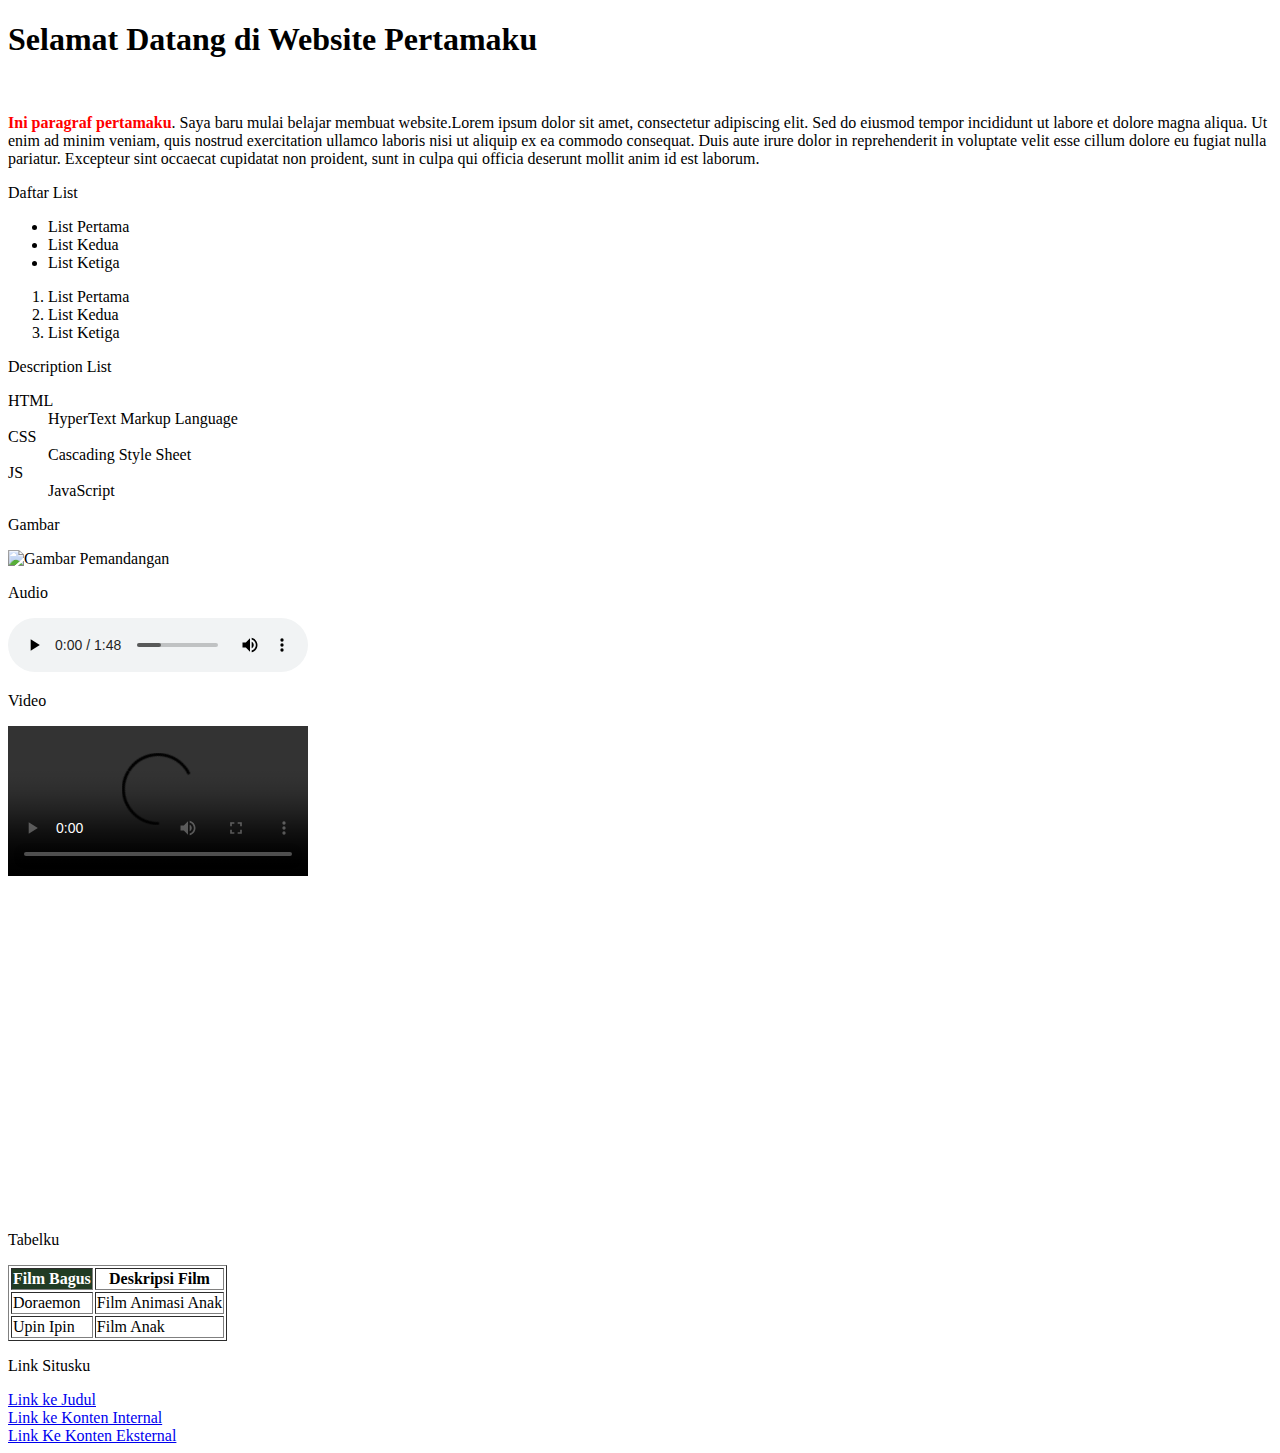
==== 1.html/index.html @ 2f2f3be7 "1.html" ====
<!DOctype html>
<html lang="en">
<head>
    <meta charset="UTF-8">
    <meta name="viewport" content="width=device-width, initial-scale=1.0">
    <meta http-equiv="X-UA-Compatible" content="ie=edge">
    <meta name="description" content="Website Pertama Arif dengan HTML">
    <meta name="keywords" content="web,programming,html">
    <meta name="robots" content="index,follow">
    <meta name="author" content="Arif">
    <title>Website Pertama Arif</title>
    <link rel="icon" type="image/x-icon" href="img/sem.png">
    <!-- <style>
        ul li{
            list-style-type: square;
        }
      </style> -->
</head>
<body>
    <h1 id="judul">Selamat Datang di Website Pertamaku</h1><br>
    <p><b><font color="red">Ini paragraf pertamaku</font></b>. Saya baru mulai belajar membuat website.Lorem ipsum dolor sit amet, consectetur adipiscing elit. Sed do eiusmod tempor incididunt ut labore et dolore magna aliqua. Ut enim ad minim veniam, quis nostrud exercitation ullamco laboris nisi ut aliquip ex ea commodo consequat. Duis aute irure dolor in reprehenderit in voluptate velit esse cillum dolore eu fugiat nulla pariatur. Excepteur sint occaecat cupidatat non proident, sunt in culpa qui officia deserunt mollit anim id est laborum.</p>
    <p>Daftar List</p>
    <ul>
        <li>List Pertama</li>
        <li>List Kedua</li>
        <li>List Ketiga</li>
    </ul>
    <ol>
        <li>List Pertama</li>
        <li>List Kedua</li>
        <li>List Ketiga</li>
    </ol>
    <p>Description List</p>
    <dl>
        <dt>HTML</dt>
            <dd>HyperText Markup Language</dd>
        <dt>CSS</dt>
            <dd>Cascading Style Sheet</dd>
        <dt>JS</dt>
            <dd>JavaScript</dd>
    </dl>
    <p>Gambar</p>
        <img src="https://upload.wikimedia.org/wikipedia/commons/thumb/f/f9/Pemandangan_Dua_Gunung.png/1200px-Pemandangan_Dua_Gunung.png" alt="Gambar Pemandangan" width="120" height="120"/>
    <p>Audio</p>
        <audio src="audio/calming-rain.mp3" controls></audio>
    <p>Video</p>
        <video src="video/ipod-nano-2005.mp4" controls></video>
        <p><iframe width="480" height="315" src="https://www.youtube.com/embed/G3jDdVuL890?si=PdKt6b-2LZZdBzKo" title="YouTube video player" frameborder="0" allow="accelerometer; autoplay; clipboard-write; encrypted-media; gyroscope; picture-in-picture; web-share" referrerpolicy="strict-origin-when-cross-origin" allowfullscreen></iframe></p>
    <p>Tabelku</p>
    <table border="1">
        <tr>
            <th bgcolor="#213c24"><font color="#fff">Film Bagus</font></th>
            <th>Deskripsi Film</th>
        </tr>
        <tr>
            <td>Doraemon</td>
            <td>Film Animasi Anak</td>
        </tr>
        <tr>
            <td>Upin Ipin</td>
            <td>Film Anak</td>
        </tr>
    </table>
    <p>Link Situsku</p>
    <div id="link">
        <a href="#judul">Link ke Judul</a><br>
        <a href="contoh1.html">Link ke Konten Internal</a><br>
        <a href="http://kompas.com" target="_blank">Link Ke Konten Eksternal</a>
    </div>
</body>
</html>
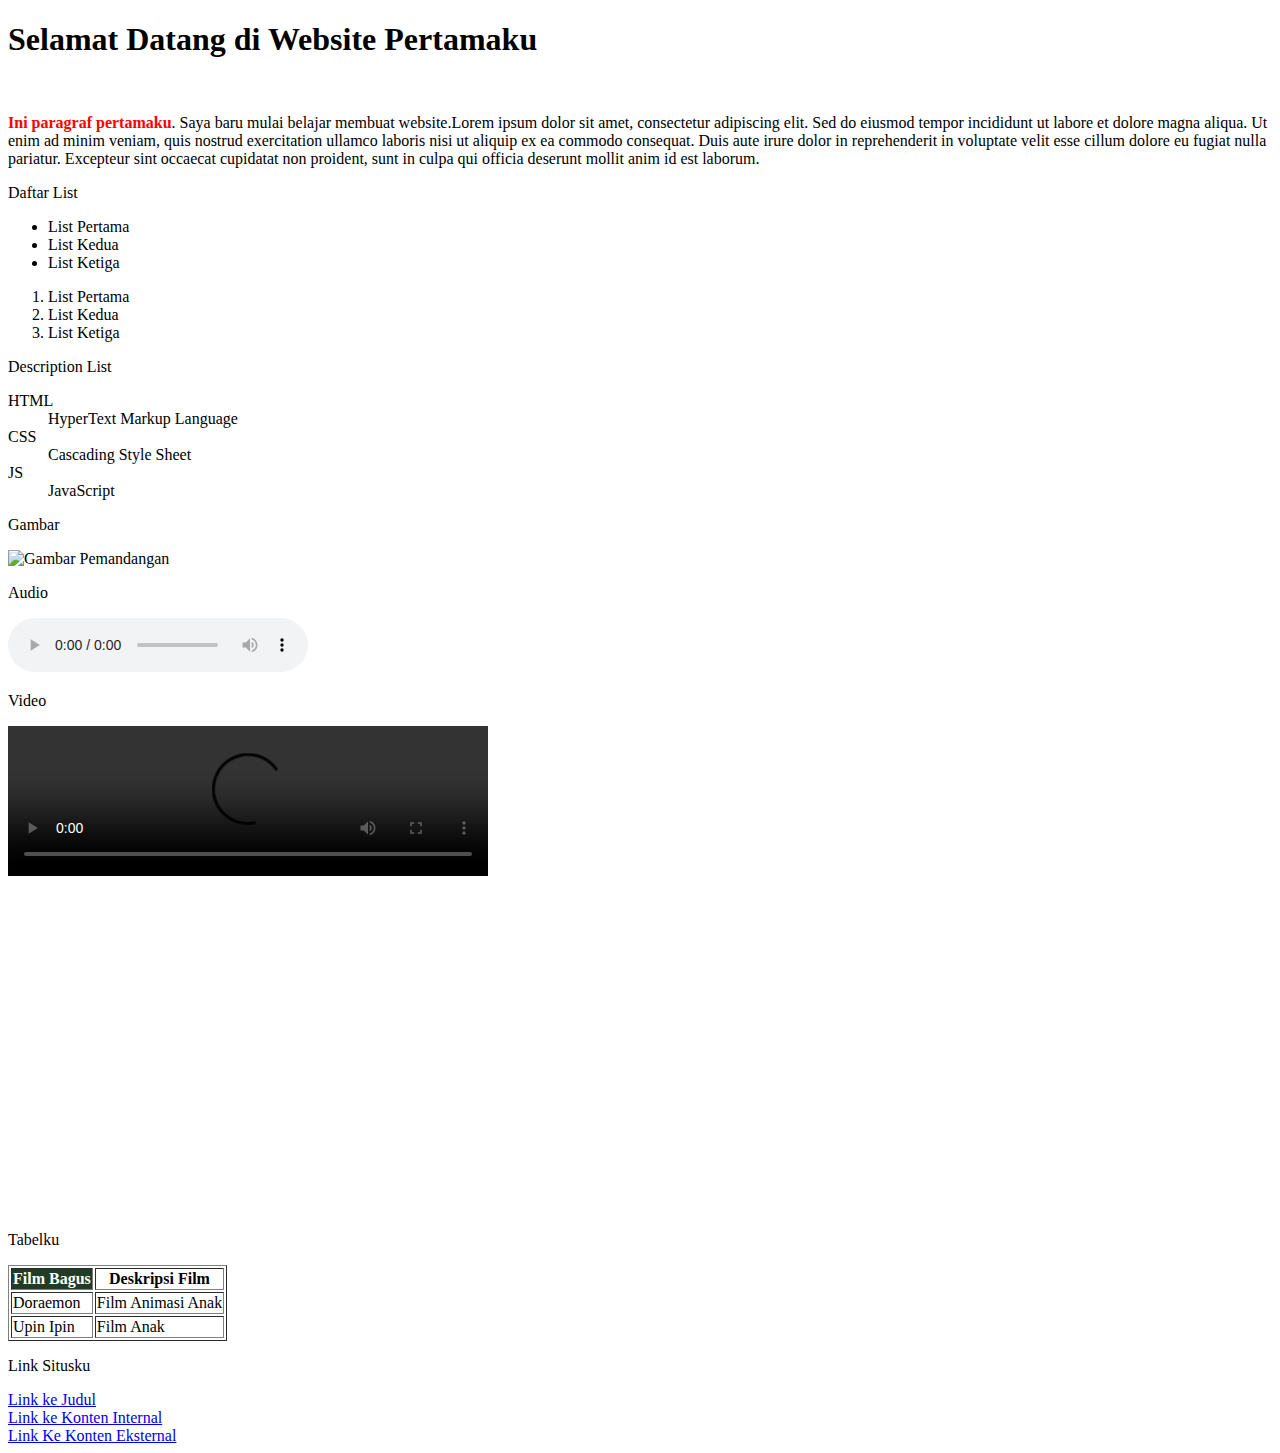
==== commit 2e159117: "edit 1.html" ====
--- a/1.html/index.html
+++ b/1.html/index.html
@@ -42,9 +42,9 @@
     <p>Gambar</p>
         <img src="https://upload.wikimedia.org/wikipedia/commons/thumb/f/f9/Pemandangan_Dua_Gunung.png/1200px-Pemandangan_Dua_Gunung.png" alt="Gambar Pemandangan" width="120" height="120"/>
     <p>Audio</p>
-        <audio src="audio/calming-rain.mp3" controls></audio>
+        <audio src="audio/audio.mp3" controls></audio>
     <p>Video</p>
-        <video src="video/ipod-nano-2005.mp4" controls></video>
+        <video src="video/video.mp4" controls width="480"></video>
         <p><iframe width="480" height="315" src="https://www.youtube.com/embed/G3jDdVuL890?si=PdKt6b-2LZZdBzKo" title="YouTube video player" frameborder="0" allow="accelerometer; autoplay; clipboard-write; encrypted-media; gyroscope; picture-in-picture; web-share" referrerpolicy="strict-origin-when-cross-origin" allowfullscreen></iframe></p>
     <p>Tabelku</p>
     <table border="1">
